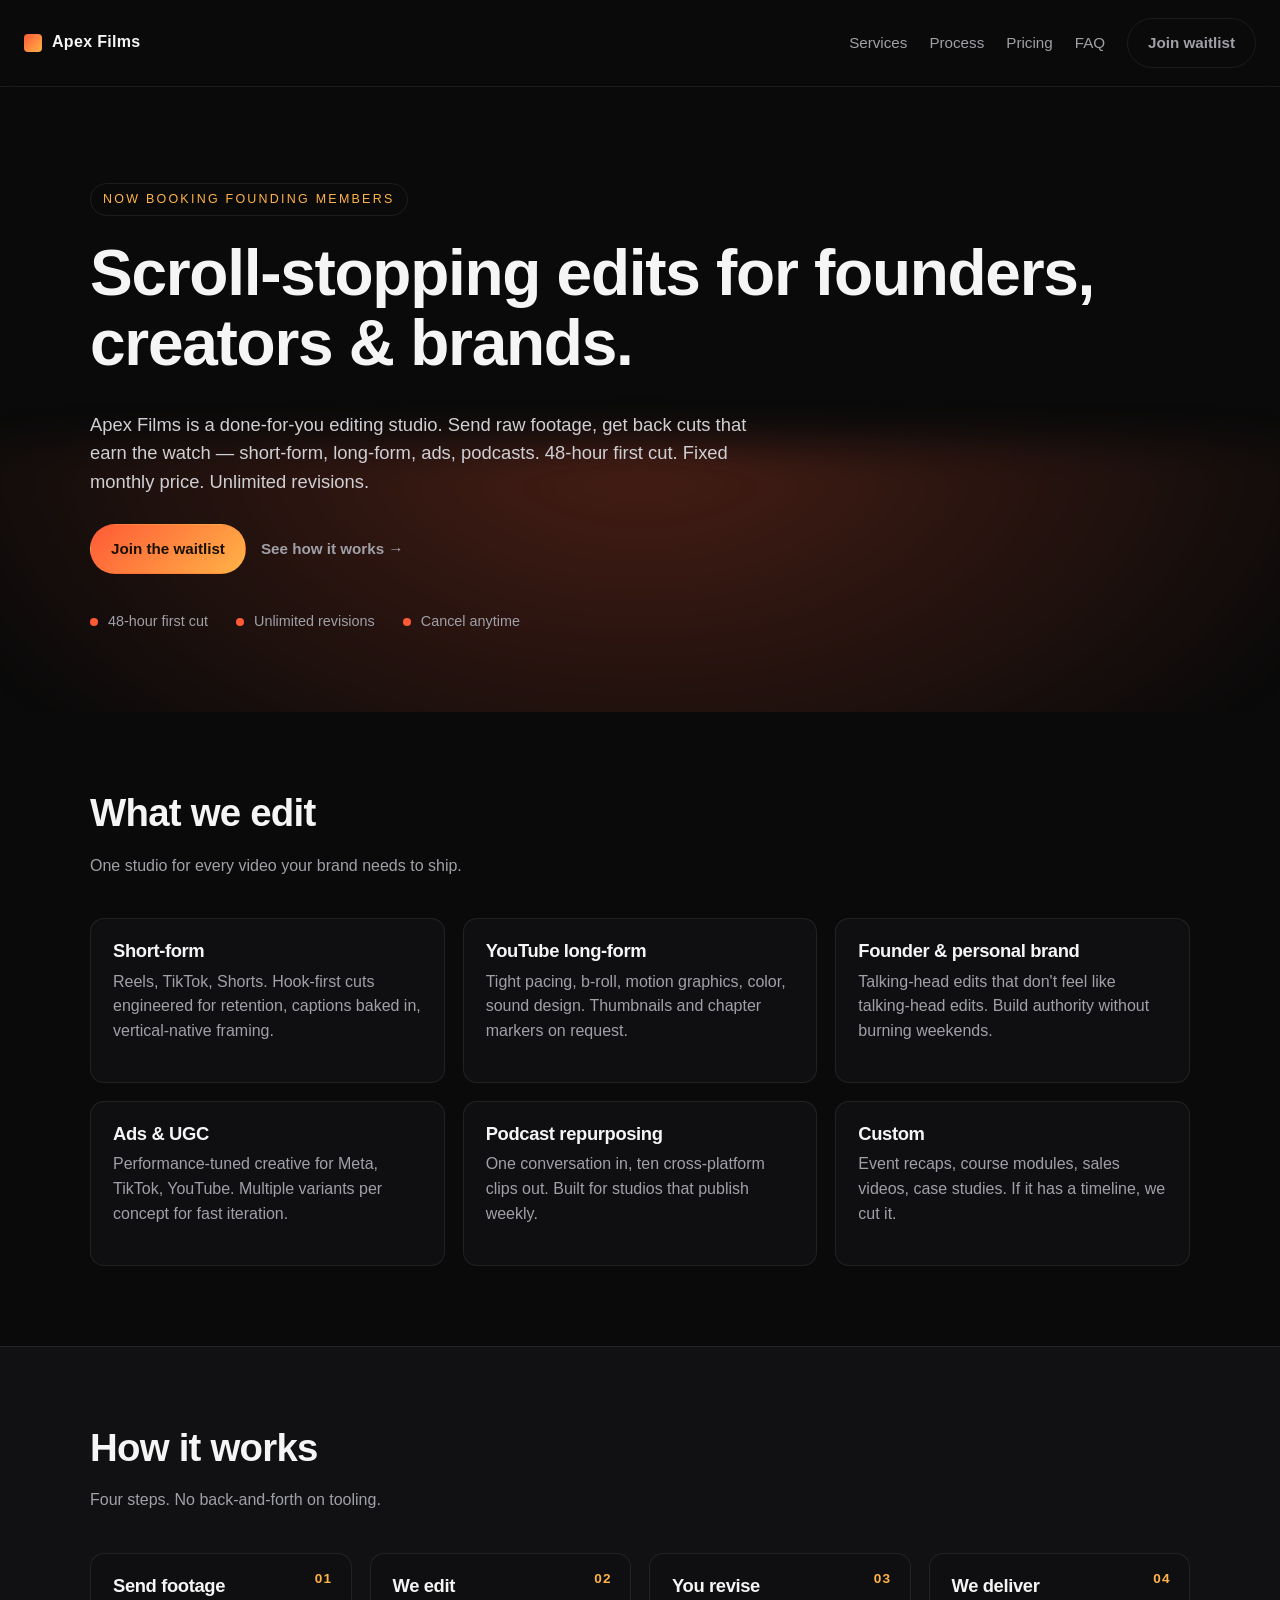
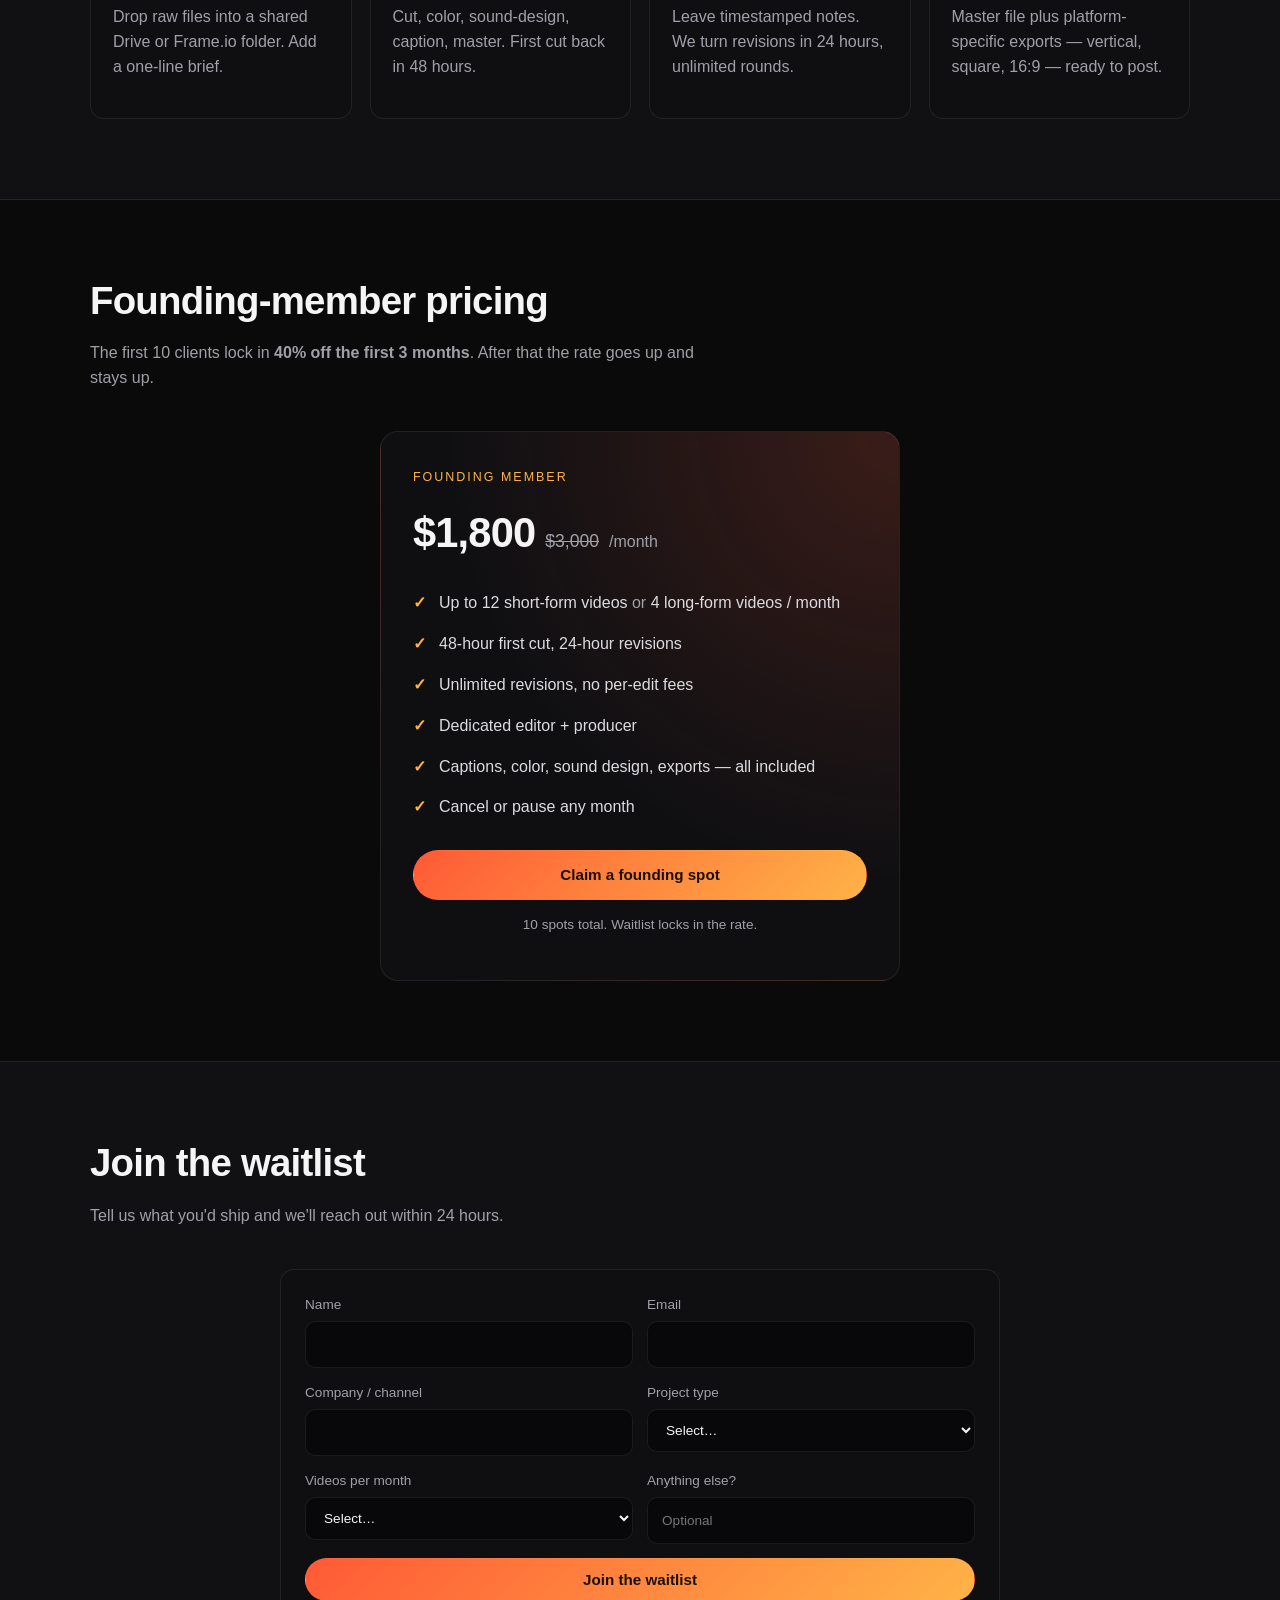
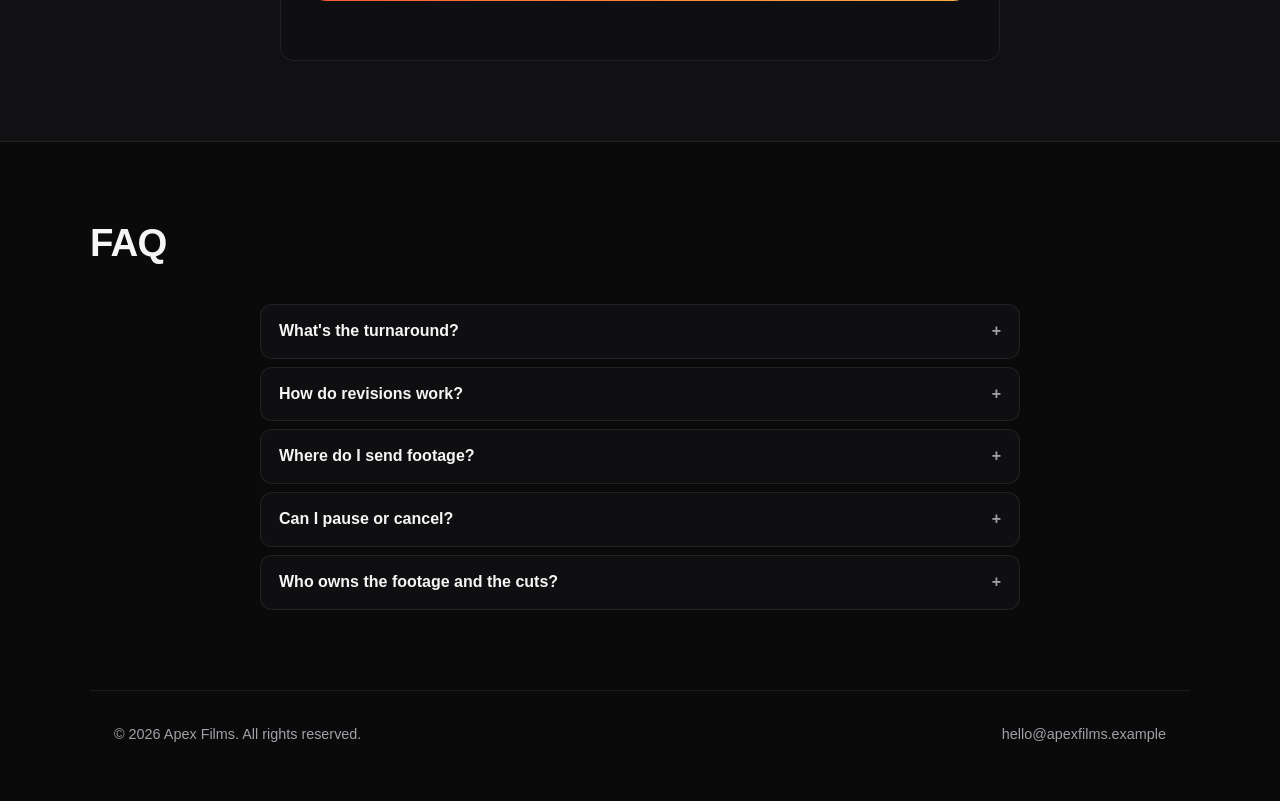
==== apex-films/index.html @ 7fc324fa "feat: apex films landing page + waitlist backend Static landing page (hero, services, process, prici" ====
<!doctype html>
<html lang="en">
<head>
<meta charset="utf-8" />
<meta name="viewport" content="width=device-width,initial-scale=1" />
<title>Apex Films — Scroll-stopping edits for founders, creators & brands</title>
<meta name="description" content="Apex Films is a done-for-you video editing studio for founders, creators, and brands. 48-hour turnaround, fixed monthly price, unlimited revisions. Join the waitlist." />
<meta property="og:title" content="Apex Films — Scroll-stopping video edits, on subscription" />
<meta property="og:description" content="48-hour turnaround. Fixed monthly price. Unlimited revisions. Join the founding-member waitlist." />
<meta property="og:type" content="website" />
<link rel="stylesheet" href="styles.css" />
</head>
<body>
<header class="nav">
  <a href="#" class="brand"><span class="logo-mark"></span> Apex Films</a>
  <nav>
    <a href="#services">Services</a>
    <a href="#process">Process</a>
    <a href="#pricing">Pricing</a>
    <a href="#faq">FAQ</a>
    <a href="#waitlist" class="btn btn-ghost">Join waitlist</a>
  </nav>
</header>

<section class="hero">
  <div class="hero-inner">
    <span class="eyebrow">Now booking founding members</span>
    <h1>Scroll-stopping edits for founders, creators &amp; brands.</h1>
    <p class="lede">Apex Films is a done-for-you editing studio. Send raw footage, get back cuts that earn the watch — short-form, long-form, ads, podcasts. 48-hour first cut. Fixed monthly price. Unlimited revisions.</p>
    <div class="hero-cta">
      <a href="#waitlist" class="btn btn-primary">Join the waitlist</a>
      <a href="#process" class="btn btn-link">See how it works →</a>
    </div>
    <ul class="hero-meta">
      <li>48-hour first cut</li>
      <li>Unlimited revisions</li>
      <li>Cancel anytime</li>
    </ul>
  </div>
  <div class="hero-glow" aria-hidden="true"></div>
</section>

<section id="services" class="section">
  <div class="section-head">
    <h2>What we edit</h2>
    <p>One studio for every video your brand needs to ship.</p>
  </div>
  <div class="grid grid-3">
    <article class="card">
      <h3>Short-form</h3>
      <p>Reels, TikTok, Shorts. Hook-first cuts engineered for retention, captions baked in, vertical-native framing.</p>
    </article>
    <article class="card">
      <h3>YouTube long-form</h3>
      <p>Tight pacing, b-roll, motion graphics, color, sound design. Thumbnails and chapter markers on request.</p>
    </article>
    <article class="card">
      <h3>Founder &amp; personal brand</h3>
      <p>Talking-head edits that don't feel like talking-head edits. Build authority without burning weekends.</p>
    </article>
    <article class="card">
      <h3>Ads &amp; UGC</h3>
      <p>Performance-tuned creative for Meta, TikTok, YouTube. Multiple variants per concept for fast iteration.</p>
    </article>
    <article class="card">
      <h3>Podcast repurposing</h3>
      <p>One conversation in, ten cross-platform clips out. Built for studios that publish weekly.</p>
    </article>
    <article class="card">
      <h3>Custom</h3>
      <p>Event recaps, course modules, sales videos, case studies. If it has a timeline, we cut it.</p>
    </article>
  </div>
</section>

<section id="process" class="section section-alt">
  <div class="section-head">
    <h2>How it works</h2>
    <p>Four steps. No back-and-forth on tooling.</p>
  </div>
  <ol class="steps">
    <li><span class="step-num">01</span><h3>Send footage</h3><p>Drop raw files into a shared Drive or Frame.io folder. Add a one-line brief.</p></li>
    <li><span class="step-num">02</span><h3>We edit</h3><p>Cut, color, sound-design, caption, master. First cut back in 48 hours.</p></li>
    <li><span class="step-num">03</span><h3>You revise</h3><p>Leave timestamped notes. We turn revisions in 24 hours, unlimited rounds.</p></li>
    <li><span class="step-num">04</span><h3>We deliver</h3><p>Master file plus platform-specific exports — vertical, square, 16:9 — ready to post.</p></li>
  </ol>
</section>

<section id="pricing" class="section">
  <div class="section-head">
    <h2>Founding-member pricing</h2>
    <p>The first 10 clients lock in <strong>40% off the first 3 months</strong>. After that the rate goes up and stays up.</p>
  </div>
  <div class="pricing-card">
    <div class="pricing-tag">Founding member</div>
    <div class="pricing-price"><span>$1,800</span><span class="strike">$3,000</span><span class="per">/month</span></div>
    <ul class="pricing-list">
      <li>Up to 12 short-form videos <em>or</em> 4 long-form videos / month</li>
      <li>48-hour first cut, 24-hour revisions</li>
      <li>Unlimited revisions, no per-edit fees</li>
      <li>Dedicated editor + producer</li>
      <li>Captions, color, sound design, exports — all included</li>
      <li>Cancel or pause any month</li>
    </ul>
    <a href="#waitlist" class="btn btn-primary btn-block">Claim a founding spot</a>
    <p class="pricing-foot">10 spots total. Waitlist locks in the rate.</p>
  </div>
</section>

<section id="waitlist" class="section section-alt">
  <div class="section-head">
    <h2>Join the waitlist</h2>
    <p>Tell us what you'd ship and we'll reach out within 24 hours.</p>
  </div>
  <form id="waitlist-form" class="form" novalidate>
    <div class="form-row">
      <label>Name<input name="name" type="text" autocomplete="name" required /></label>
      <label>Email<input name="email" type="email" autocomplete="email" required /></label>
    </div>
    <div class="form-row">
      <label>Company / channel<input name="company" type="text" autocomplete="organization" /></label>
      <label>Project type
        <select name="project_type" required>
          <option value="">Select…</option>
          <option>Short-form (Reels/TikTok/Shorts)</option>
          <option>YouTube long-form</option>
          <option>Founder / personal brand</option>
          <option>Ads &amp; UGC</option>
          <option>Podcast repurposing</option>
          <option>Other</option>
        </select>
      </label>
    </div>
    <div class="form-row">
      <label>Videos per month
        <select name="monthly_volume">
          <option value="">Select…</option>
          <option>1–4</option>
          <option>5–12</option>
          <option>13–30</option>
          <option>30+</option>
        </select>
      </label>
      <label>Anything else?<input name="notes" type="text" placeholder="Optional" /></label>
    </div>
    <input type="text" name="website" tabindex="-1" autocomplete="off" class="hp" aria-hidden="true" />
    <button type="submit" class="btn btn-primary btn-block">Join the waitlist</button>
    <p id="form-status" class="form-status" role="status" aria-live="polite"></p>
  </form>
</section>

<section id="faq" class="section">
  <div class="section-head">
    <h2>FAQ</h2>
  </div>
  <div class="faq">
    <details><summary>What's the turnaround?</summary><p>First cut in 48 hours from receiving footage. Revisions in 24 hours. If we miss it, the next month is free.</p></details>
    <details><summary>How do revisions work?</summary><p>Leave timestamped notes in Frame.io or a Loom. Unlimited rounds, no per-edit fees. We don't stop until it's right.</p></details>
    <details><summary>Where do I send footage?</summary><p>Whatever's easiest — Google Drive, Dropbox, Frame.io, WeTransfer. We handle ingest, proxies, and storage.</p></details>
    <details><summary>Can I pause or cancel?</summary><p>Yes. Pause any month, cancel any time, no contracts. Founding-member rate is locked in for as long as you stay subscribed.</p></details>
    <details><summary>Who owns the footage and the cuts?</summary><p>You do. Full ownership of every deliverable, project file included on request.</p></details>
  </div>
</section>

<footer class="footer">
  <div>© <span id="year"></span> Apex Films. All rights reserved.</div>
  <div><a href="mailto:hello@apexfilms.example">hello@apexfilms.example</a></div>
</footer>

<script src="app.js" defer></script>
</body>
</html>
---- apex-films/styles.css ----
:root{
  --bg:#0a0a0a; --bg-2:#111114; --fg:#f5f5f5; --muted:#a0a0a8;
  --line:rgba(255,255,255,.08); --accent:#ff5a36; --accent-2:#ffb347;
  --radius:14px; --maxw:1100px;
  --font: -apple-system,BlinkMacSystemFont,"Segoe UI",Roboto,Helvetica,Arial,sans-serif;
}
*{box-sizing:border-box}
html,body{margin:0;padding:0}
body{background:var(--bg);color:var(--fg);font-family:var(--font);line-height:1.55;-webkit-font-smoothing:antialiased}
a{color:inherit;text-decoration:none}
img{max-width:100%;display:block}
h1,h2,h3{letter-spacing:-.02em;line-height:1.1;margin:0 0 .5em}
h1{font-size:clamp(2.2rem,5vw,4rem);font-weight:800}
h2{font-size:clamp(1.6rem,3vw,2.4rem);font-weight:700}
h3{font-size:1.15rem;font-weight:650}
p{margin:0 0 1em;color:var(--muted)}

.nav{position:sticky;top:0;z-index:10;display:flex;justify-content:space-between;align-items:center;
  padding:18px 24px;backdrop-filter:saturate(140%) blur(8px);background:rgba(10,10,10,.7);border-bottom:1px solid var(--line)}
.nav .brand{display:flex;align-items:center;gap:10px;font-weight:700;letter-spacing:.02em}
.logo-mark{width:18px;height:18px;border-radius:4px;background:linear-gradient(135deg,var(--accent),var(--accent-2))}
.nav nav{display:flex;gap:22px;align-items:center}
.nav nav a{color:var(--muted);font-size:.95rem}
.nav nav a:hover{color:var(--fg)}
@media(max-width:640px){.nav nav a:not(.btn){display:none}}

.btn{display:inline-block;padding:12px 20px;border-radius:999px;font-weight:600;font-size:.95rem;border:1px solid transparent;cursor:pointer;transition:transform .1s ease,background .2s ease}
.btn:active{transform:translateY(1px)}
.btn-primary{background:linear-gradient(135deg,var(--accent),var(--accent-2));color:#1a1000}
.btn-primary:hover{filter:brightness(1.08)}
.btn-ghost{border-color:var(--line);color:var(--fg)}
.btn-ghost:hover{background:rgba(255,255,255,.05)}
.btn-link{color:var(--muted);padding-left:0;padding-right:0;background:none}
.btn-link:hover{color:var(--fg)}
.btn-block{display:block;width:100%;text-align:center}

.hero{position:relative;padding:96px 24px 80px;overflow:hidden}
.hero-inner{max-width:var(--maxw);margin:0 auto;position:relative;z-index:1}
.eyebrow{display:inline-block;font-size:.78rem;letter-spacing:.18em;text-transform:uppercase;color:var(--accent-2);
  border:1px solid var(--line);padding:6px 12px;border-radius:999px;margin-bottom:22px}
.lede{max-width:680px;font-size:1.15rem;color:#cfcfd4;margin-top:18px}
.hero-cta{display:flex;gap:14px;align-items:center;flex-wrap:wrap;margin-top:28px}
.hero-meta{list-style:none;padding:0;margin:36px 0 0;display:flex;gap:28px;flex-wrap:wrap;color:var(--muted);font-size:.9rem}
.hero-meta li{position:relative;padding-left:18px}
.hero-meta li::before{content:"";position:absolute;left:0;top:8px;width:8px;height:8px;border-radius:50%;background:var(--accent)}
.hero-glow{position:absolute;inset:auto -20% -40% -20%;height:520px;
  background:radial-gradient(ellipse at 50% 0%,rgba(255,90,54,.25),transparent 60%);filter:blur(20px);pointer-events:none}

.section{padding:80px 24px}
.section-alt{background:var(--bg-2);border-top:1px solid var(--line);border-bottom:1px solid var(--line)}
.section-head{max-width:var(--maxw);margin:0 auto 40px}
.section-head p{max-width:620px}

.grid{display:grid;gap:18px;max-width:var(--maxw);margin:0 auto}
.grid-3{grid-template-columns:repeat(3,1fr)}
@media(max-width:880px){.grid-3{grid-template-columns:1fr 1fr}}
@media(max-width:560px){.grid-3{grid-template-columns:1fr}}
.card{background:#0f0f12;border:1px solid var(--line);border-radius:var(--radius);padding:22px}
.card h3{margin-bottom:8px}

.steps{list-style:none;padding:0;margin:0 auto;max-width:var(--maxw);display:grid;gap:18px;grid-template-columns:repeat(4,1fr);counter-reset:step}
@media(max-width:880px){.steps{grid-template-columns:1fr 1fr}}
@media(max-width:560px){.steps{grid-template-columns:1fr}}
.steps li{background:#0f0f12;border:1px solid var(--line);border-radius:var(--radius);padding:22px;position:relative}
.step-num{position:absolute;top:14px;right:18px;color:var(--accent-2);font-weight:700;font-size:.85rem;letter-spacing:.1em}

.pricing-card{max-width:520px;margin:0 auto;background:#0f0f12;border:1px solid var(--line);border-radius:18px;padding:32px;text-align:left;
  background-image:radial-gradient(circle at 100% 0%,rgba(255,90,54,.18),transparent 60%)}
.pricing-tag{display:inline-block;font-size:.78rem;letter-spacing:.16em;text-transform:uppercase;color:var(--accent-2);margin-bottom:14px}
.pricing-price{display:flex;align-items:baseline;gap:10px;margin-bottom:18px}
.pricing-price>span:first-child{font-size:2.6rem;font-weight:800;letter-spacing:-.02em}
.pricing-price .strike{color:var(--muted);text-decoration:line-through;font-size:1.1rem}
.pricing-price .per{color:var(--muted)}
.pricing-list{list-style:none;padding:0;margin:0 0 22px}
.pricing-list li{padding:8px 0 8px 26px;position:relative;color:#dcdce0}
.pricing-list li::before{content:"✓";position:absolute;left:0;color:var(--accent-2);font-weight:700}
.pricing-list em{font-style:normal;color:var(--muted)}
.pricing-foot{margin-top:14px;font-size:.85rem;color:var(--muted);text-align:center}

.form{max-width:720px;margin:0 auto;background:#0f0f12;border:1px solid var(--line);border-radius:var(--radius);padding:24px}
.form-row{display:grid;grid-template-columns:1fr 1fr;gap:14px;margin-bottom:14px}
@media(max-width:560px){.form-row{grid-template-columns:1fr}}
.form label{display:flex;flex-direction:column;font-size:.85rem;color:var(--muted);gap:6px}
.form input,.form select{background:#08080a;border:1px solid var(--line);color:var(--fg);padding:12px 14px;border-radius:10px;font:inherit;outline:none;transition:border-color .15s}
.form input:focus,.form select:focus{border-color:var(--accent)}
.form .hp{position:absolute;left:-9999px;width:1px;height:1px;opacity:0}
.form-status{min-height:1.4em;margin:14px 0 0;text-align:center;font-size:.92rem}
.form-status.success{color:#7be07b}
.form-status.error{color:#ff8a72}

.faq{max-width:760px;margin:0 auto;display:grid;gap:8px}
.faq details{background:#0f0f12;border:1px solid var(--line);border-radius:12px;padding:14px 18px}
.faq summary{cursor:pointer;font-weight:600;list-style:none}
.faq summary::-webkit-details-marker{display:none}
.faq summary::after{content:"+";float:right;color:var(--muted)}
.faq details[open] summary::after{content:"–"}
.faq p{margin:10px 0 4px}

.footer{max-width:var(--maxw);margin:0 auto;padding:32px 24px 56px;display:flex;justify-content:space-between;color:var(--muted);font-size:.9rem;border-top:1px solid var(--line)}
@media(max-width:560px){.footer{flex-direction:column;gap:8px}}
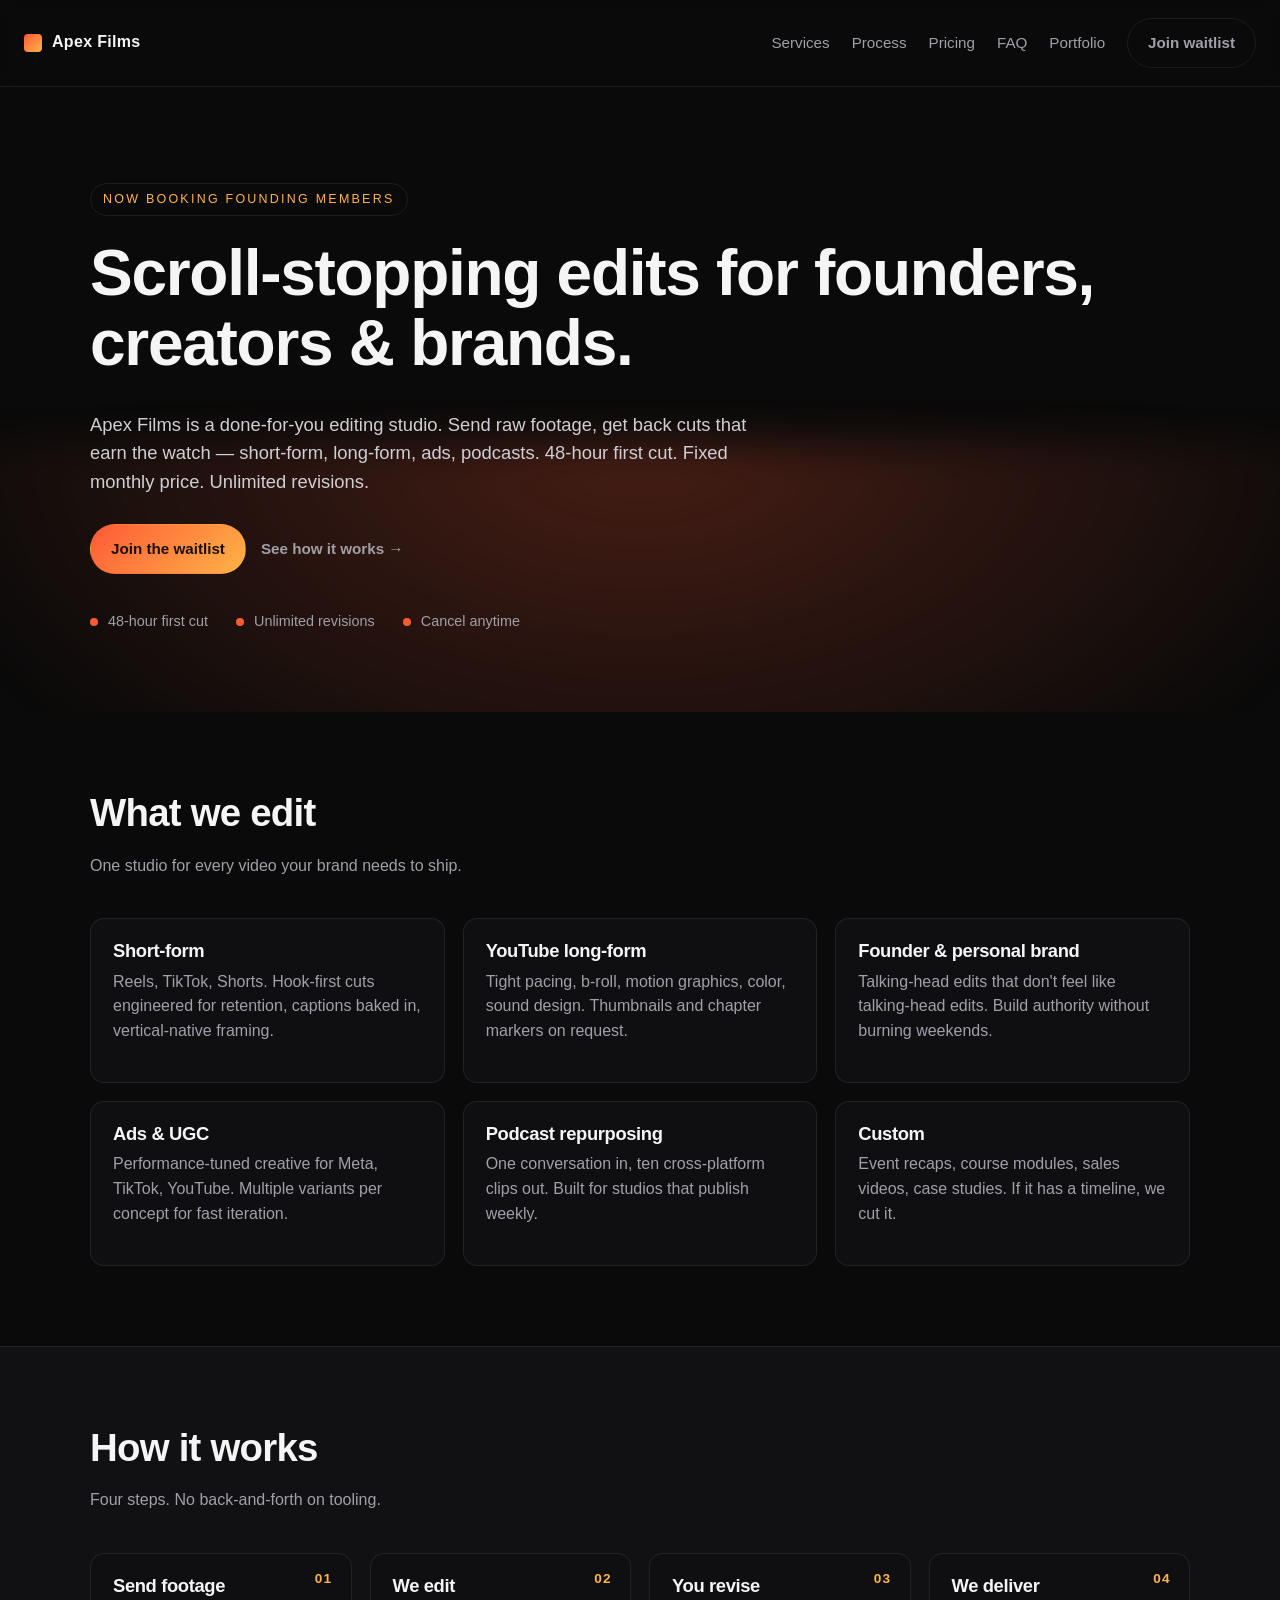
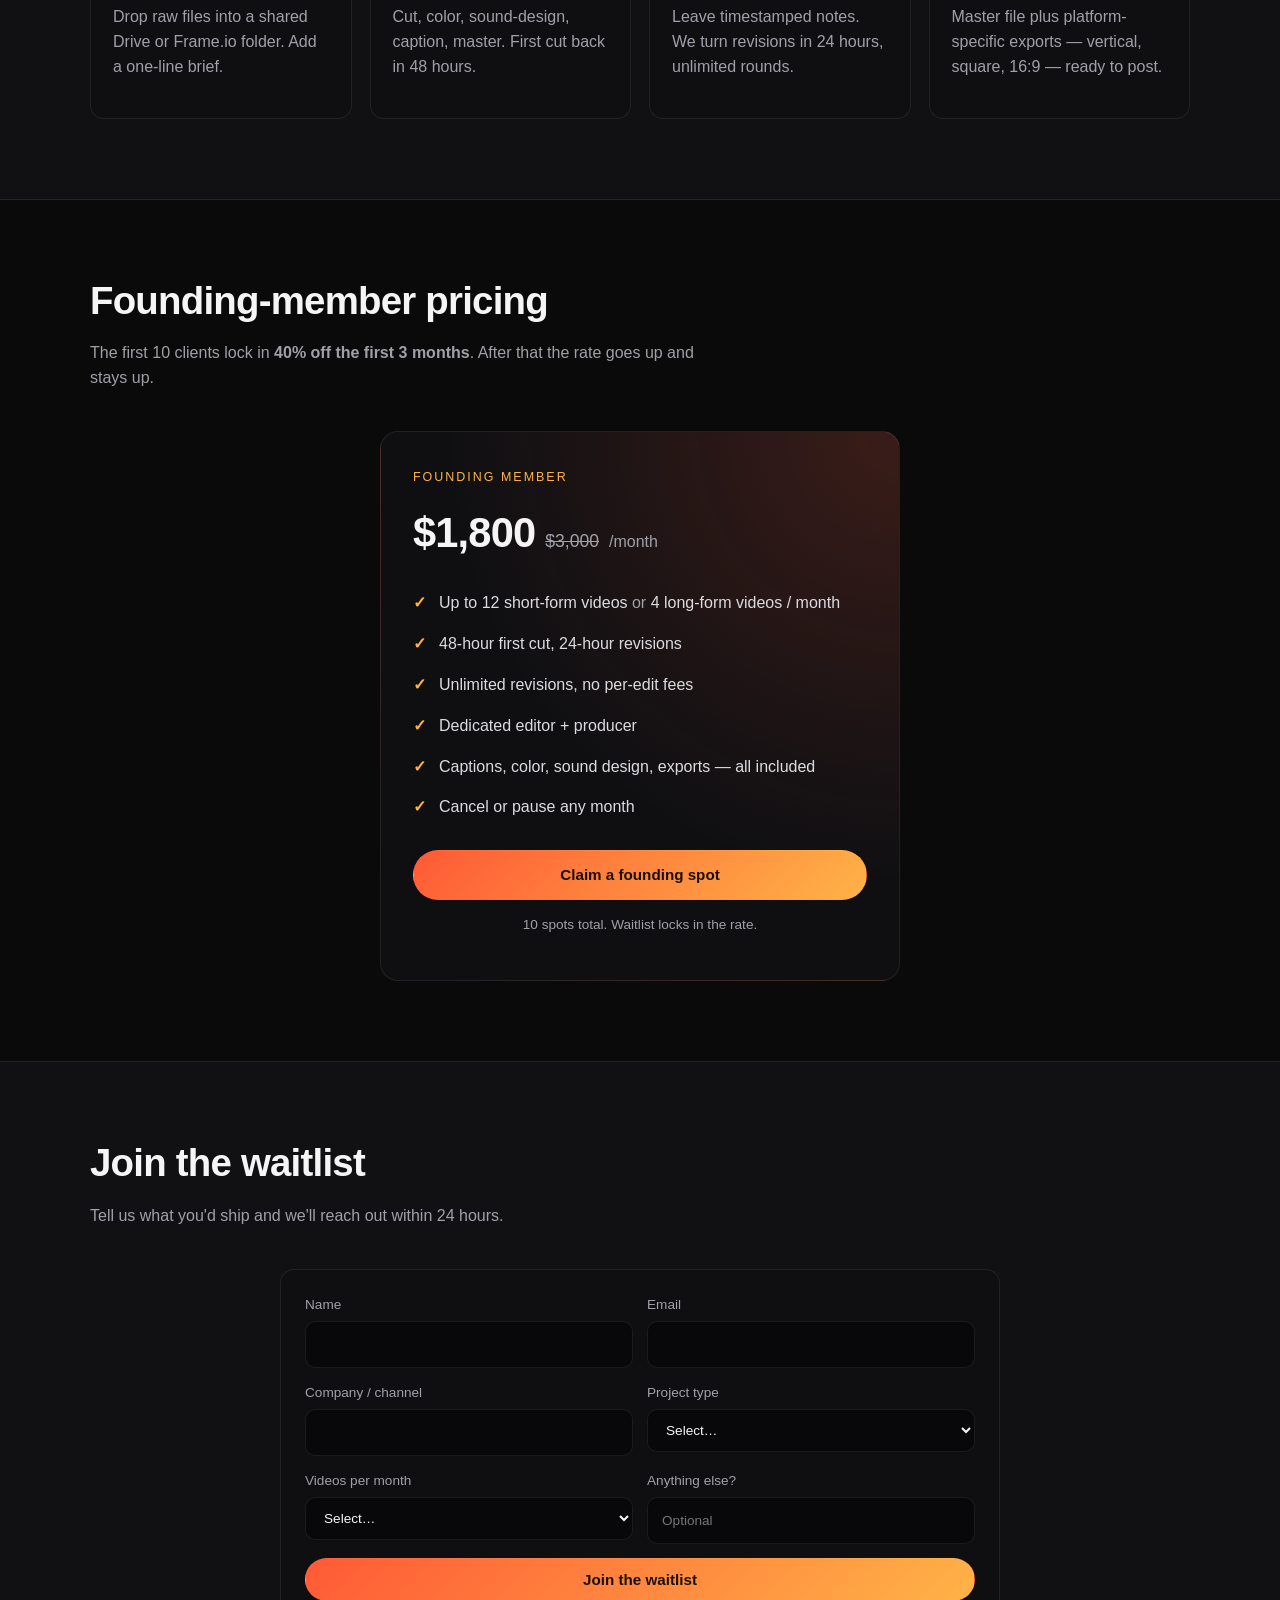
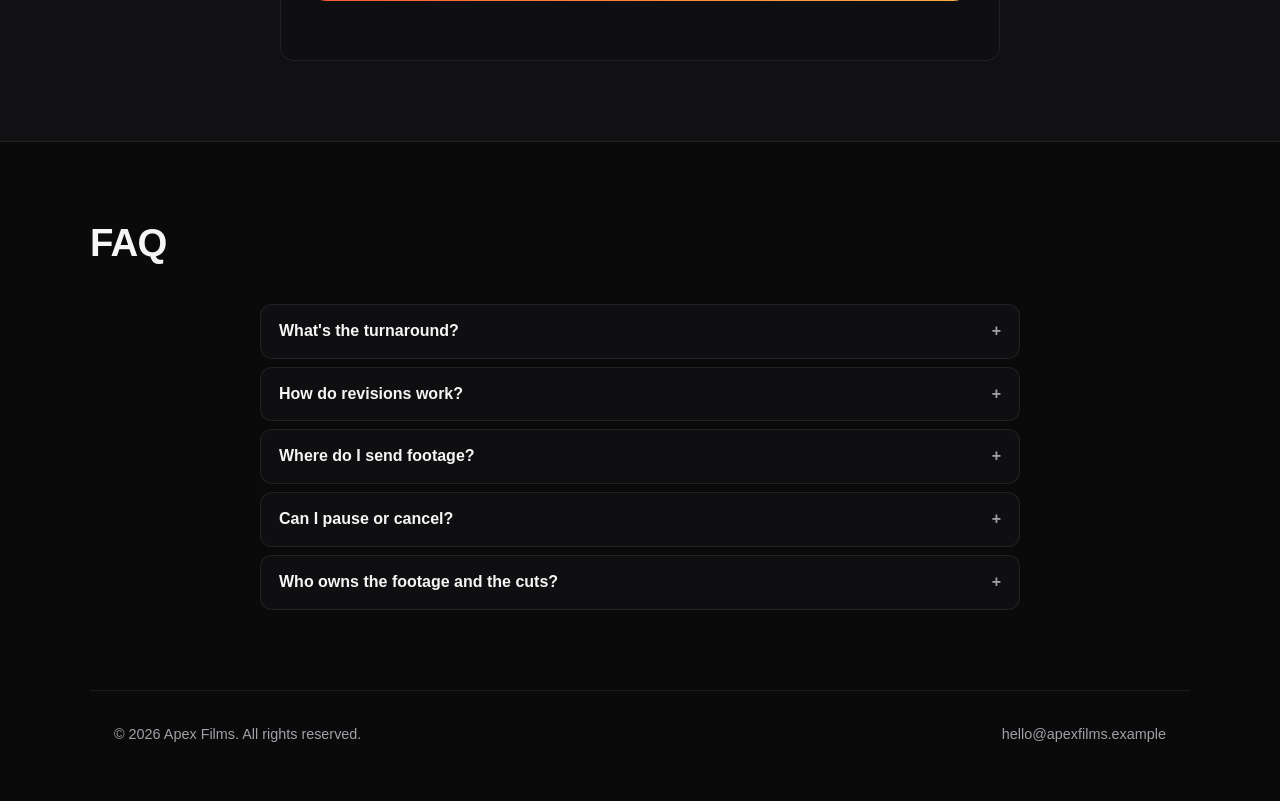
==== commit 37f8d3bf: "feat: add portfolio page modeled on solo-filmmaker layout Adds /portfolio.html with hero (avatar + r" ====
--- a/apex-films/index.html
+++ b/apex-films/index.html
@@ -18,6 +18,7 @@
     <a href="#process">Process</a>
     <a href="#pricing">Pricing</a>
     <a href="#faq">FAQ</a>
+    <a href="portfolio.html">Portfolio</a>
     <a href="#waitlist" class="btn btn-ghost">Join waitlist</a>
   </nav>
 </header>
